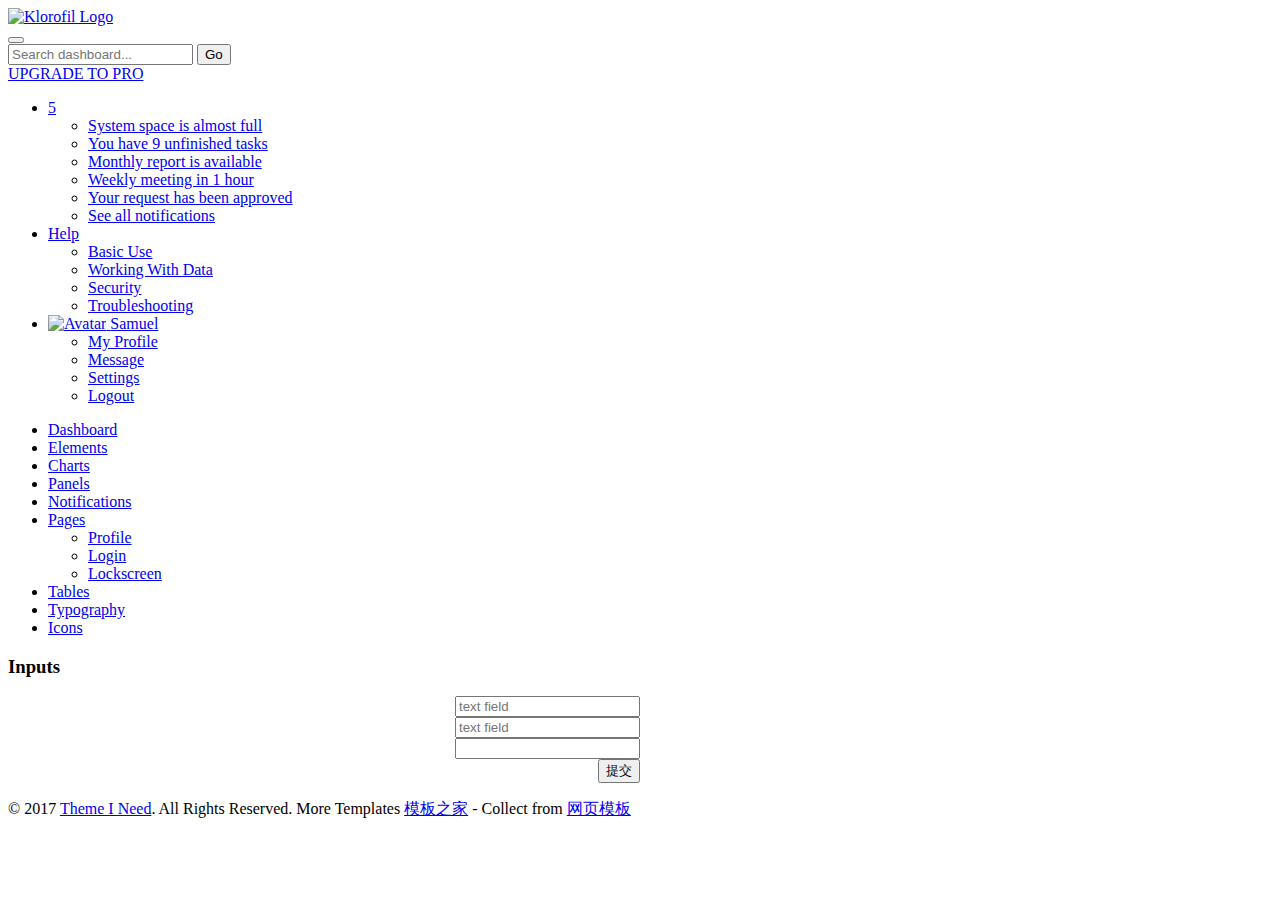
==== Application/Admin/View/Login/elements.html @ 4616ee1e "thinkphpDemo初始代码" ====
<!doctype html>
<html lang="en">

<head>
	<title>Elements | Klorofil - Free Bootstrap Dashboard Template</title>
	<meta charset="utf-8">
	<meta http-equiv="X-UA-Compatible" content="IE=edge,chrome=1">
	<meta name="viewport" content="width=device-width, initial-scale=1.0, maximum-scale=1.0, user-scalable=0">
	<!-- VENDOR CSS -->
	<link rel="stylesheet" href="__PUBLIC__/homeList/vendor/bootstrap/css/bootstrap.min.css">
	<link rel="stylesheet" href="__PUBLIC__/homeList/vendor/font-awesome/css/font-awesome.min.css">
	<link rel="stylesheet" href="__PUBLIC__/homeList/vendor/linearicons/style.css">
	<!-- MAIN CSS -->
	<link rel="stylesheet" href="__PUBLIC__/homeList/css/main.css">
	<!-- FOR DEMO PURPOSES ONLY. You should remove this in your project -->
	<link rel="stylesheet" href="__PUBLIC__/homeList/css/demo.css">
	<!-- GOOGLE FONTS -->
	<link href="https://fonts.googleapis.com/css?family=Source+Sans+Pro:300,400,600,700" rel="stylesheet">
	<!-- ICONS -->
	<link rel="apple-touch-icon" sizes="76x76" href="__PUBLIC__/homeList/img/apple-icon.png">
	<link rel="icon" type="image/png" sizes="96x96" href="__PUBLIC__/homeList/img/favicon.png">
</head>

<body>
	<!-- WRAPPER -->
	<div id="wrapper">
		<!-- NAVBAR -->
		<nav class="navbar navbar-default navbar-fixed-top">
			<div class="brand">
				<a href="index.html"><img src="__PUBLIC__/homeList/img/logo-dark.png" alt="Klorofil Logo" class="img-responsive logo"></a>
			</div>
			<div class="container-fluid">
				<div class="navbar-btn">
					<button type="button" class="btn-toggle-fullwidth"><i class="lnr lnr-arrow-left-circle"></i></button>
				</div>
				<form class="navbar-form navbar-left">
					<div class="input-group">
						<input type="text" value="" class="form-control" placeholder="Search dashboard...">
						<span class="input-group-btn"><button type="button" class="btn btn-primary">Go</button></span>
					</div>
				</form>
				<div class="navbar-btn navbar-btn-right">
					<a class="btn btn-success update-pro" href="#downloads/klorofil-pro-bootstrap-admin-dashboard-template/?utm_source=klorofil&utm_medium=template&utm_campaign=KlorofilPro" title="Upgrade to Pro" target="_blank"><i class="fa fa-rocket"></i> <span>UPGRADE TO PRO</span></a>
				</div>
				<div id="navbar-menu">
					<ul class="nav navbar-nav navbar-right">
						<li class="dropdown">
							<a href="#" class="dropdown-toggle icon-menu" data-toggle="dropdown">
								<i class="lnr lnr-alarm"></i>
								<span class="badge bg-danger">5</span>
							</a>
							<ul class="dropdown-menu notifications">
								<li><a href="#" class="notification-item"><span class="dot bg-warning"></span>System space is almost full</a></li>
								<li><a href="#" class="notification-item"><span class="dot bg-danger"></span>You have 9 unfinished tasks</a></li>
								<li><a href="#" class="notification-item"><span class="dot bg-success"></span>Monthly report is available</a></li>
								<li><a href="#" class="notification-item"><span class="dot bg-warning"></span>Weekly meeting in 1 hour</a></li>
								<li><a href="#" class="notification-item"><span class="dot bg-success"></span>Your request has been approved</a></li>
								<li><a href="#" class="more">See all notifications</a></li>
							</ul>
						</li>
						<li class="dropdown">
							<a href="#" class="dropdown-toggle" data-toggle="dropdown"><i class="lnr lnr-question-circle"></i> <span>Help</span> <i class="icon-submenu lnr lnr-chevron-down"></i></a>
							<ul class="dropdown-menu">
								<li><a href="#">Basic Use</a></li>
								<li><a href="#">Working With Data</a></li>
								<li><a href="#">Security</a></li>
								<li><a href="#">Troubleshooting</a></li>
							</ul>
						</li>
						<li class="dropdown">
							<a href="#" class="dropdown-toggle" data-toggle="dropdown"><img src="__PUBLIC__/homeList/img/user.png" class="img-circle" alt="Avatar"> <span>Samuel</span> <i class="icon-submenu lnr lnr-chevron-down"></i></a>
							<ul class="dropdown-menu">
								<li><a href="#"><i class="lnr lnr-user"></i> <span>My Profile</span></a></li>
								<li><a href="#"><i class="lnr lnr-envelope"></i> <span>Message</span></a></li>
								<li><a href="#"><i class="lnr lnr-cog"></i> <span>Settings</span></a></li>
								<li><a href="#"><i class="lnr lnr-exit"></i> <span>Logout</span></a></li>
							</ul>
						</li>
						<!-- <li>
							<a class="update-pro" href="#downloads/klorofil-pro-bootstrap-admin-dashboard-template/?utm_source=klorofil&utm_medium=template&utm_campaign=KlorofilPro" title="Upgrade to Pro" target="_blank"><i class="fa fa-rocket"></i> <span>UPGRADE TO PRO</span></a>
						</li> -->
					</ul>
				</div>
			</div>
		</nav>
		<!-- END NAVBAR -->
		<!-- LEFT SIDEBAR -->
		<div id="sidebar-nav" class="sidebar">
			<div class="sidebar-scroll">
				<nav>
					<ul class="nav">
						<li><a href="index.html" class=""><i class="lnr lnr-home"></i> <span>Dashboard</span></a></li>
						<li><a href="elements.html" class="active"><i class="lnr lnr-code"></i> <span>Elements</span></a></li>
						<li><a href="charts.html" class=""><i class="lnr lnr-chart-bars"></i> <span>Charts</span></a></li>
						<li><a href="panels.html" class=""><i class="lnr lnr-cog"></i> <span>Panels</span></a></li>
						<li><a href="notifications.html" class=""><i class="lnr lnr-alarm"></i> <span>Notifications</span></a></li>
						<li>
							<a href="#subPages" data-toggle="collapse" class="collapsed"><i class="lnr lnr-file-empty"></i> <span>Pages</span> <i class="icon-submenu lnr lnr-chevron-left"></i></a>
							<div id="subPages" class="collapse ">
								<ul class="nav">
									<li><a href="page-profile.html" class="">Profile</a></li>
									<li><a href="page-login.html" class="">Login</a></li>
									<li><a href="page-lockscreen.html" class="">Lockscreen</a></li>
								</ul>
							</div>
						</li>
						<li><a href="tables.html" class=""><i class="lnr lnr-dice"></i> <span>Tables</span></a></li>
						<li><a href="typography.html" class=""><i class="lnr lnr-text-format"></i> <span>Typography</span></a></li>
						<li><a href="icons.html" class=""><i class="lnr lnr-linearicons"></i> <span>Icons</span></a></li>
					</ul>
				</nav>
			</div>
		</div>
		<!-- END LEFT SIDEBAR -->
		<!-- MAIN -->
		<div class="main">					
							<!-- END BUTTONS -->
							<!-- INPUTS -->
							<div class="panel" style="width:50%">
								<div class="panel-heading">
									<h3 class="panel-title">Inputs</h3>
								</div>
								<div class="panel-body" style="text-align:right">
									<form action="{:U('Login/addUser')}" method="post">																	
									<input type="text" class="form-control" name="id" placeholder="text field">
									<br>
									<input type="text" class="form-control" name="username" placeholder="text field">
									<br>
									<input type="password" class="form-control" name="password" value="">								
									<br>
									<input type="submit" class="submit_button" value="提交" >
									</form>
								</div>
							</div>
							
						</div>
					</div>
				</div>
			</div>
			<!-- END MAIN CONTENT -->
		</div>
		<!-- END MAIN -->
		<div class="clearfix"></div>
		<footer>
			<div class="container-fluid">
				<p class="copyright">&copy; 2017 <a href="#" target="_blank">Theme I Need</a>. All Rights Reserved. More Templates <a href="http://www.cssmoban.com/" target="_blank" title="模板之家">模板之家</a> - Collect from <a href="http://www.cssmoban.com/" title="网页模板" target="_blank">网页模板</a></p>
			</div>
		</footer>
	</div>
	<!-- END WRAPPER -->
	<!-- Javascript -->
	<script src="__PUBLIC__/homeList/vendor/jquery/jquery.min.js"></script>
	<script src="__PUBLIC__/homeList/vendor/bootstrap/js/bootstrap.min.js"></script>
	<script src="__PUBLIC__/homeList/vendor/jquery-slimscroll/jquery.slimscroll.min.js"></script>
	<script src="__PUBLIC__/homeList/scripts/klorofil-common.js"></script>
</body>

</html>
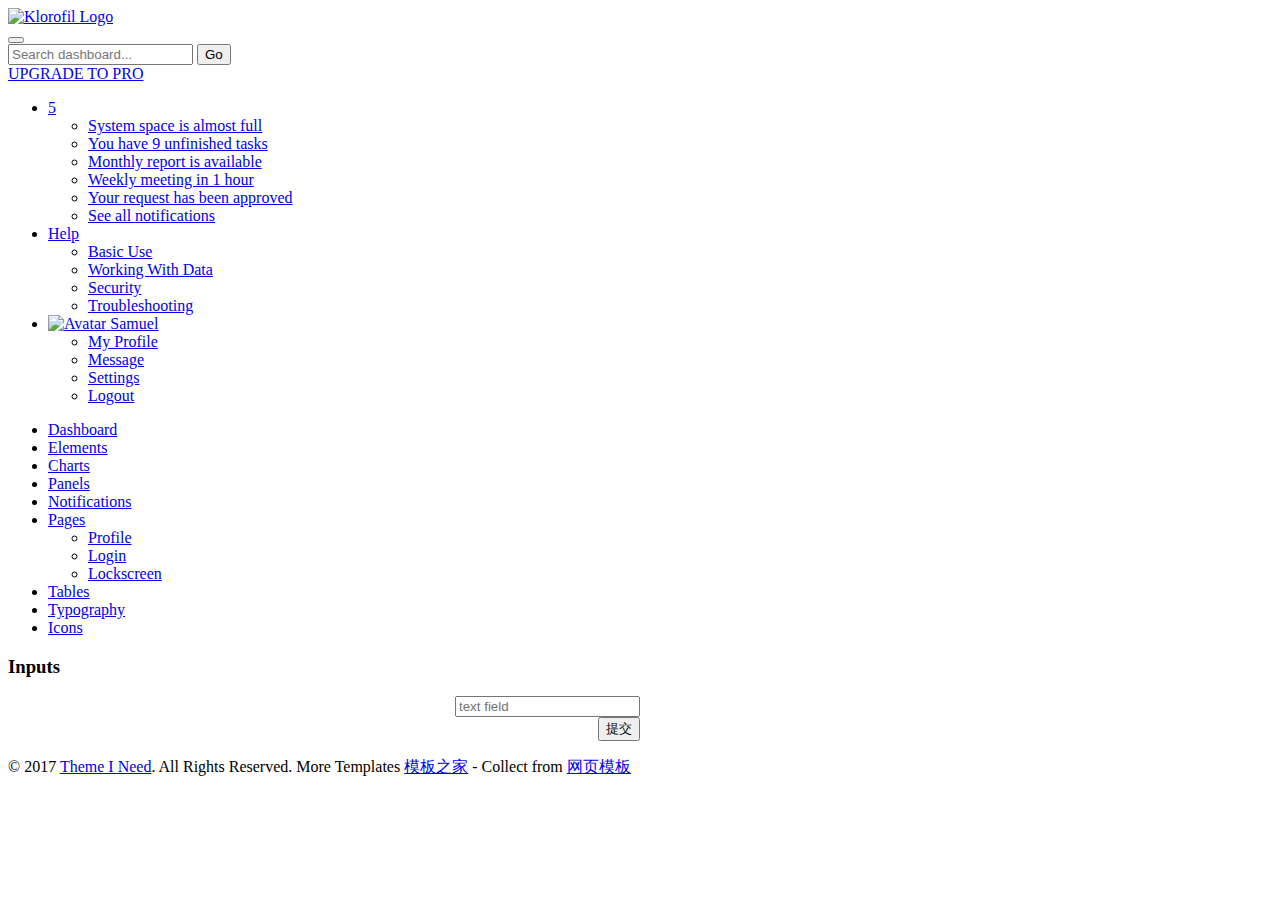
==== commit ab737d5f: "提交数据库工具类，http初始化操作" ====
--- a/Application/Admin/View/Login/elements.html
+++ b/Application/Admin/View/Login/elements.html
@@ -124,10 +124,6 @@
 									<form action="{:U('Login/addUser')}" method="post">																	
 									<input type="text" class="form-control" name="id" placeholder="text field">
 									<br>
-									<input type="text" class="form-control" name="username" placeholder="text field">
-									<br>
-									<input type="password" class="form-control" name="password" value="">								
-									<br>
 									<input type="submit" class="submit_button" value="提交" >
 									</form>
 								</div>
